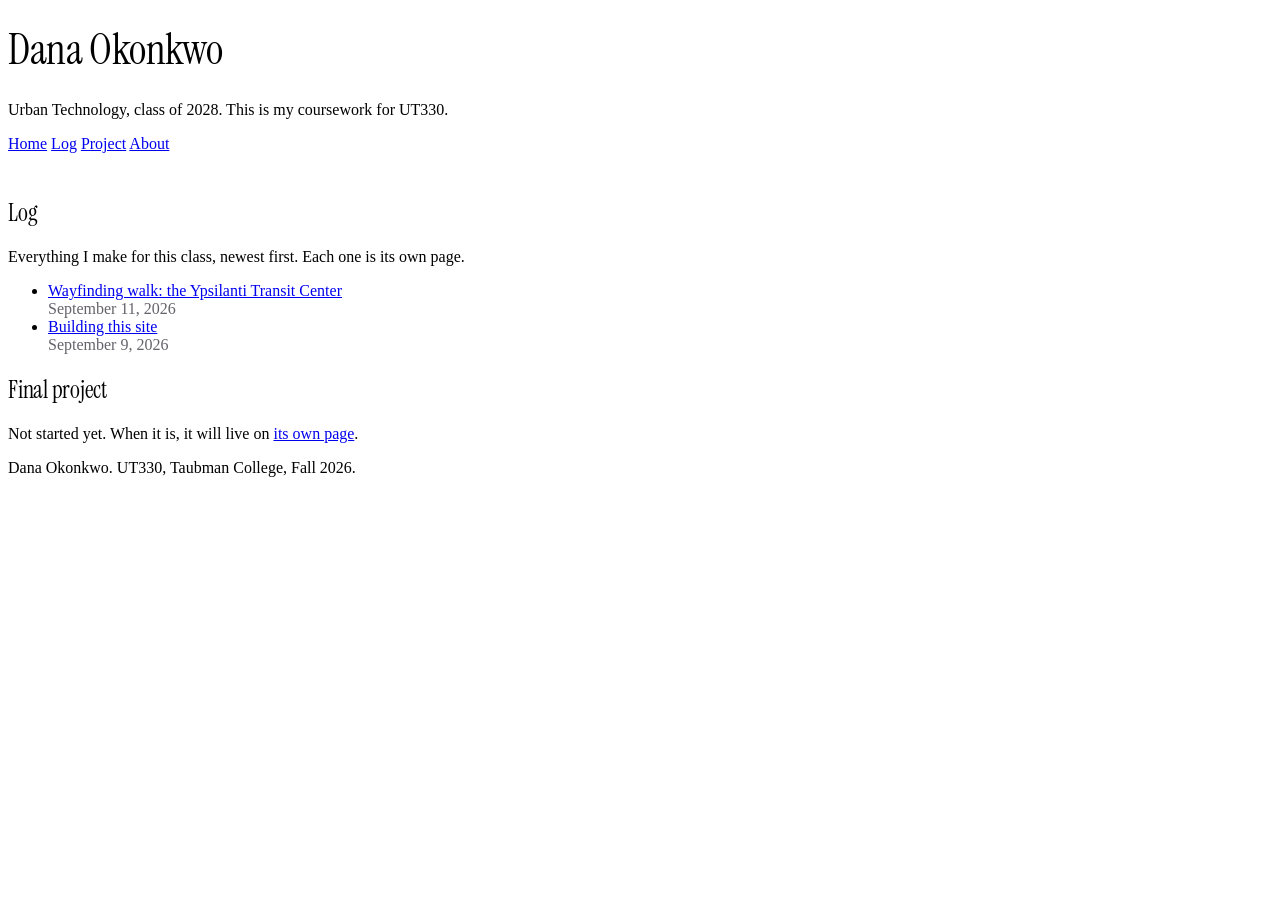
==== index.html @ f7f9a1c9 "Add files via upload" ====
<!DOCTYPE html>
<html lang="en">
<head>
<meta charset="utf-8">
<meta name="viewport" content="width=device-width, initial-scale=1">
<title>Dana Okonkwo — UT330</title>
<meta name="description" content="Coursework for UT330 Interaction Design and Urban Experiences, Taubman College, Fall 2026.">

<!-- Two stylesheets. Order matters. simple.css first, then yours. -->
<link rel="stylesheet" href="https://cdn.simplecss.org/simple.min.css">
<link rel="stylesheet" href="css/custom.css">
</head>

<body>

<header>
  <h1>Dana Okonkwo</h1>
  <p>Urban Technology, class of 2028. This is my coursework for UT330.</p>
  <nav>
    <a href="index.html" aria-current="page">Home</a>
    <a href="entries/index.html">Log</a>
    <a href="project.html">Project</a>
    <a href="about.html">About</a>
  </nav>
</header>

<main>

  <h2>Log</h2>
  <p>Everything I make for this class, newest first. Each one is its own page.</p>

  <ul>
    <li>
      <a href="entries/2026-09-11-wayfinding-walk.html">Wayfinding walk: the Ypsilanti Transit Center</a><br>
      <time datetime="2026-09-11">September 11, 2026</time>
    </li>
    <li>
      <a href="entries/2026-09-09-first-site.html">Building this site</a><br>
      <time datetime="2026-09-09">September 9, 2026</time>
    </li>
  </ul>


  <h2>Final project</h2>
  <p>
    Not started yet. When it is, it will live on
    <a href="project.html">its own page</a>.
  </p>

</main>

<footer>
  <p>Dana Okonkwo. UT330, Taubman College, Fall 2026.</p>
</footer>

</body>
</html>
---- css/custom.css ----
/* ============================================================
   YOUR STYLES

   This file loads AFTER simple.css in the HTML, so anything you
   write here wins. That order is called the cascade. If you put
   this link above simple.css instead, none of it will work.

   Simple.css already styles every HTML element. You are not
   starting from nothing. You are adjusting something.
   ============================================================ */


/* ------------------------------------------------------------
   1. FONTS

   The @import below pulls two typefaces from Google Fonts.
   To change them:
     1. go to fonts.google.com or fontshare.com
     2. pick a font, copy the @import they give you
     3. replace the line below
     4. put the font's name in --sans-font or --heading-font

   @import must be the first thing in the file. Always.
   ------------------------------------------------------------ */

@import url('https://fonts.googleapis.com/css2?family=Instrument+Serif:ital@0;1&family=Inter:wght@400;600&display=swap');


/* ------------------------------------------------------------
   2. VARIABLES

   These names come from simple.css. Changing a value here
   changes it everywhere on every page at once.

   Change all of them. The point is that your site does not
   look like the starter.
   ------------------------------------------------------------ */

:root, ::backdrop {

  /* --- type --- */
  --sans-font: 'Inter', system-ui, sans-serif;   /* body text */
  --heading-font: 'Instrument Serif', Georgia, serif;  /* mine, not simple.css's */
  --mono-font: ui-monospace, Menlo, Consolas, monospace;

  /* --- color --- */
  --bg:          #FCFBF9;   /* page background */
  --accent-bg:   #F1EFEA;   /* boxes, table headers, quote backgrounds */
  --text:        #1B1B1D;   /* body text */
  --text-light:  #63636B;   /* captions and secondary text */
  --border:      #D7D4CC;   /* rules and outlines */
  --accent:      #1F5C4A;   /* links */
  --accent-hover:#2E8268;
  --accent-text: var(--bg); /* text sitting on top of accent */
  --code:        #9A2A5C;
  --marked:      #F5E06B;   /* highlighter color for <mark> */

  --standard-border-radius: 3px;
}


/* ------------------------------------------------------------
   3. ADJUSTMENTS

   Simple.css does not have a heading font variable, so this
   applies mine. Delete it if you only want one typeface.
   ------------------------------------------------------------ */

h1, h2, h3, h4 {
  font-family: var(--heading-font);
  font-weight: 400;
  letter-spacing: -0.01em;
}

h1 { font-size: 2.6rem; line-height: 1.1; }

/* Dates and captions */
time { color: var(--text-light); }

figcaption { font-size: 0.9rem; }

/* Simple.css centers the header. This left-aligns it. */
header { text-align: left; padding-bottom: 1.5rem; }
header > nav { margin-top: 0.5rem; }


/* ------------------------------------------------------------
   4. YOUR CSS

   Write below here so you can always find your own work.
   ------------------------------------------------------------ */
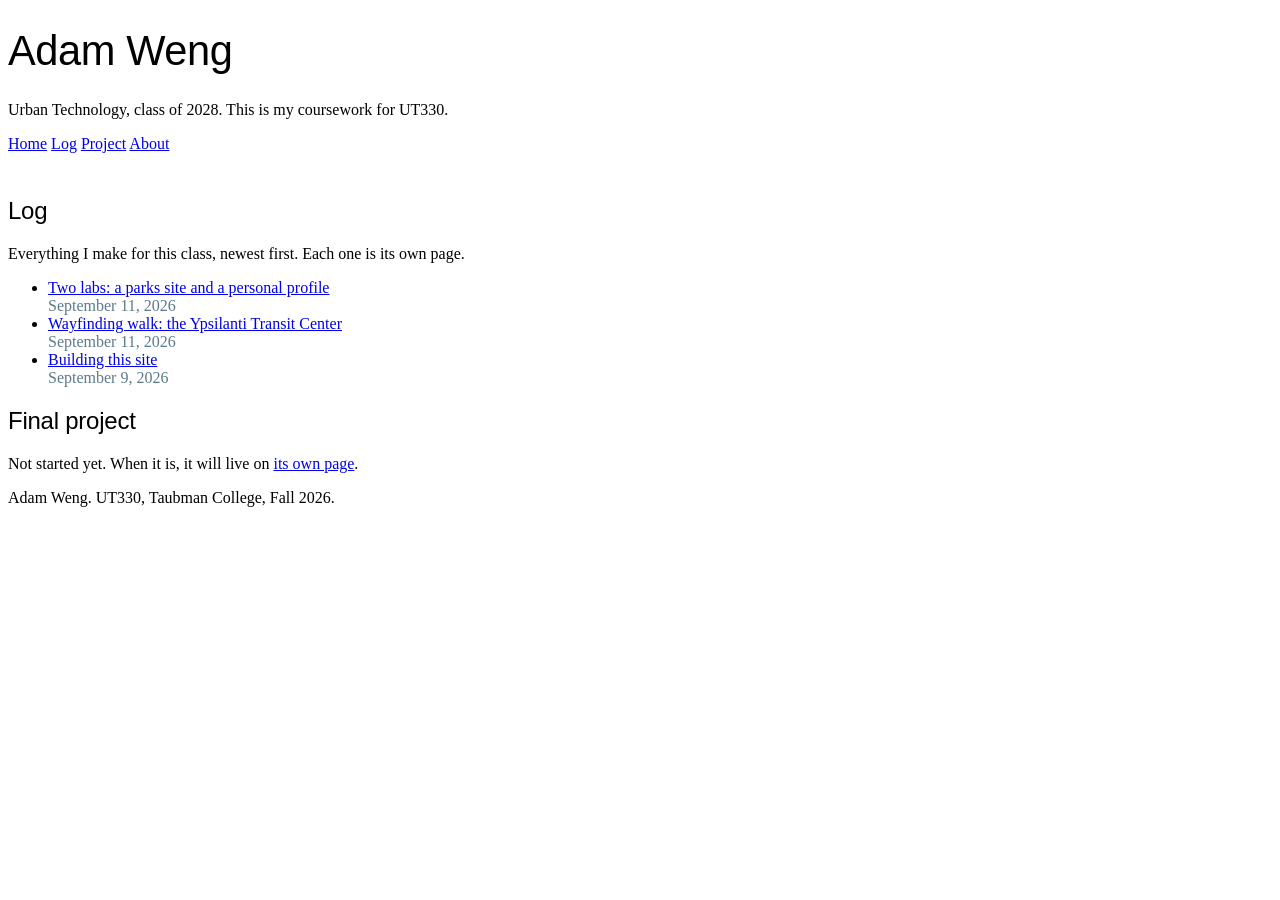
==== commit ea56c522: "Update index.html" ====
--- a/index.html
+++ b/index.html
@@ -3,7 +3,7 @@
 <head>
 <meta charset="utf-8">
 <meta name="viewport" content="width=device-width, initial-scale=1">
-<title>Dana Okonkwo — UT330</title>
+<title>Adam Weng — UT330</title>
 <meta name="description" content="Coursework for UT330 Interaction Design and Urban Experiences, Taubman College, Fall 2026.">
 
 <!-- Two stylesheets. Order matters. simple.css first, then yours. -->
@@ -14,7 +14,7 @@
 <body>
 
 <header>
-  <h1>Dana Okonkwo</h1>
+  <h1>Adam Weng</h1>
   <p>Urban Technology, class of 2028. This is my coursework for UT330.</p>
   <nav>
     <a href="index.html" aria-current="page">Home</a>
@@ -30,6 +30,10 @@
   <p>Everything I make for this class, newest first. Each one is its own page.</p>
 
   <ul>
+    <li>
+      <a href="entries/2026-09-11-parks-and-profile-labs.html">Two labs: a parks site and a personal profile</a><br>
+      <time datetime="2026-09-11">September 11, 2026</time>
+    </li>
     <li>
       <a href="entries/2026-09-11-wayfinding-walk.html">Wayfinding walk: the Ypsilanti Transit Center</a><br>
       <time datetime="2026-09-11">September 11, 2026</time>
@@ -50,7 +54,7 @@
 </main>
 
 <footer>
-  <p>Dana Okonkwo. UT330, Taubman College, Fall 2026.</p>
+  <p>Adam Weng. UT330, Taubman College, Fall 2026.</p>
 </footer>
 
 </body>
--- a/css/custom.css
+++ b/css/custom.css
@@ -13,17 +13,10 @@
 /* ------------------------------------------------------------
    1. FONTS
 
-   The @import below pulls two typefaces from Google Fonts.
-   To change them:
-     1. go to fonts.google.com or fontshare.com
-     2. pick a font, copy the @import they give you
-     3. replace the line below
-     4. put the font's name in --sans-font or --heading-font
-
-   @import must be the first thing in the file. Always.
+   Helvetica is a system font, so there is no @import needed
+   here (unlike a Google Fonts pick). If a visitor doesn't have
+   Helvetica installed, the fallbacks below step in.
    ------------------------------------------------------------ */
-
-@import url('https://fonts.googleapis.com/css2?family=Instrument+Serif:ital@0;1&family=Inter:wght@400;600&display=swap');
 
 
 /* ------------------------------------------------------------
@@ -32,28 +25,28 @@
    These names come from simple.css. Changing a value here
    changes it everywhere on every page at once.
 
-   Change all of them. The point is that your site does not
-   look like the starter.
+   Sky blue theme: light blue backgrounds, a stronger blue for
+   links/accents, and a warm highlight color kept for contrast.
    ------------------------------------------------------------ */
 
 :root, ::backdrop {
 
   /* --- type --- */
-  --sans-font: 'Inter', system-ui, sans-serif;   /* body text */
-  --heading-font: 'Instrument Serif', Georgia, serif;  /* mine, not simple.css's */
+  --sans-font: Helvetica, Arial, sans-serif;   /* body text */
+  --heading-font: Helvetica, Arial, sans-serif;  /* headings match body now */
   --mono-font: ui-monospace, Menlo, Consolas, monospace;
 
-  /* --- color --- */
-  --bg:          #FCFBF9;   /* page background */
-  --accent-bg:   #F1EFEA;   /* boxes, table headers, quote backgrounds */
-  --text:        #1B1B1D;   /* body text */
-  --text-light:  #63636B;   /* captions and secondary text */
-  --border:      #D7D4CC;   /* rules and outlines */
-  --accent:      #1F5C4A;   /* links */
-  --accent-hover:#2E8268;
+  /* --- color: sky blue theme --- */
+  --bg:          #F4FAFF;   /* page background */
+  --accent-bg:   #E3F3FC;   /* boxes, table headers, quote backgrounds */
+  --text:        #15232E;   /* body text */
+  --text-light:  #5C7A8C;   /* captions and secondary text */
+  --border:      #BEE3F5;   /* rules and outlines */
+  --accent:      #0E86D4;   /* links */
+  --accent-hover:#0B6BAE;
   --accent-text: var(--bg); /* text sitting on top of accent */
-  --code:        #9A2A5C;
-  --marked:      #F5E06B;   /* highlighter color for <mark> */
+  --code:        #0B7285;
+  --marked:      #FFE28A;   /* highlighter color for <mark> */
 
   --standard-border-radius: 3px;
 }
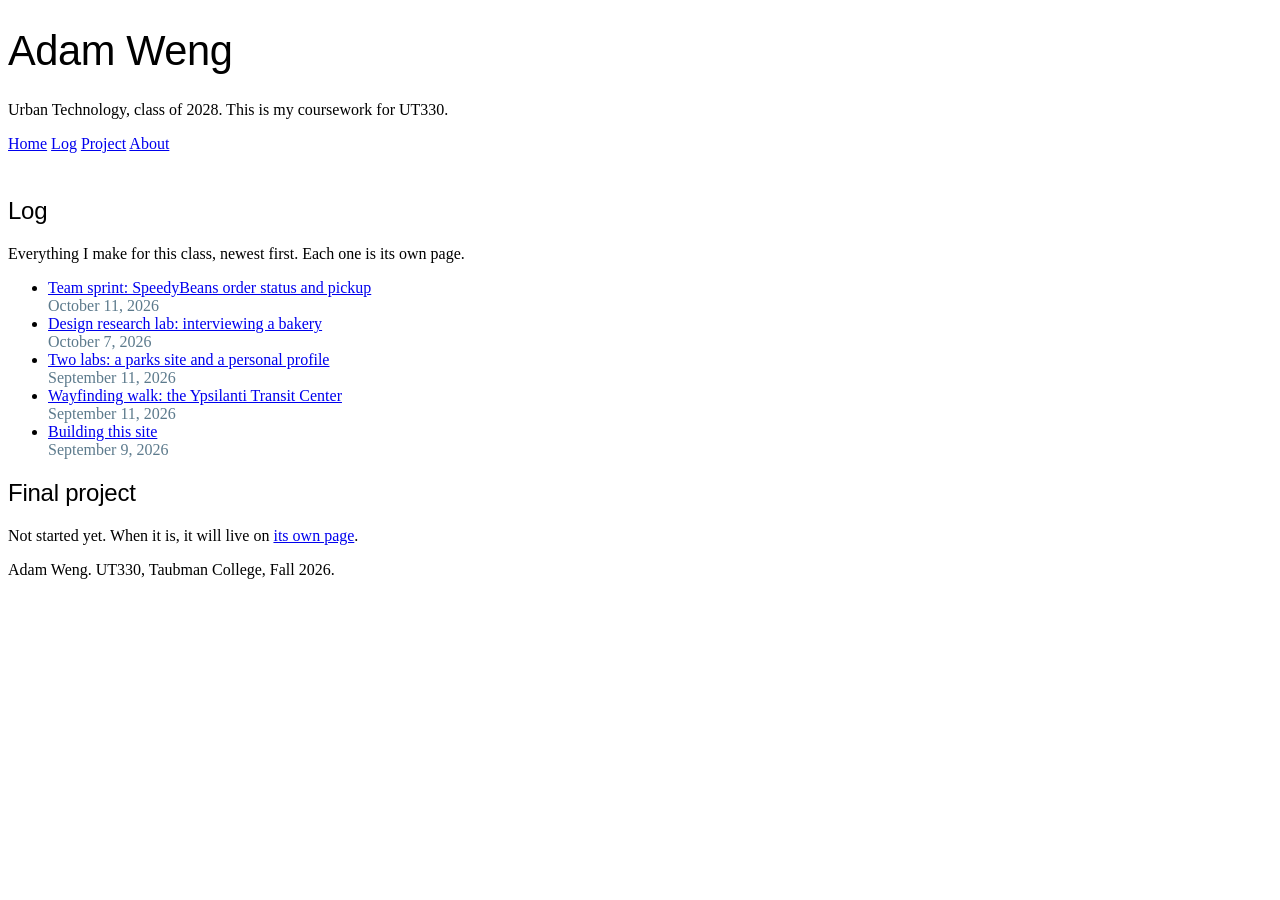
==== commit 9f208f92: "Add files via upload" ====
--- a/index.html
+++ b/index.html
@@ -31,6 +31,14 @@
 
   <ul>
     <li>
+      <a href="entries/2026-10-11-speedybeans-sprint.html">Team sprint: SpeedyBeans order status and pickup</a><br>
+      <time datetime="2026-10-11">October 11, 2026</time>
+    </li>
+    <li>
+      <a href="entries/2026-10-07-bakery-interview-lab.html">Design research lab: interviewing a bakery</a><br>
+      <time datetime="2026-10-07">October 7, 2026</time>
+    </li>
+    <li>
       <a href="entries/2026-09-11-parks-and-profile-labs.html">Two labs: a parks site and a personal profile</a><br>
       <time datetime="2026-09-11">September 11, 2026</time>
     </li>
